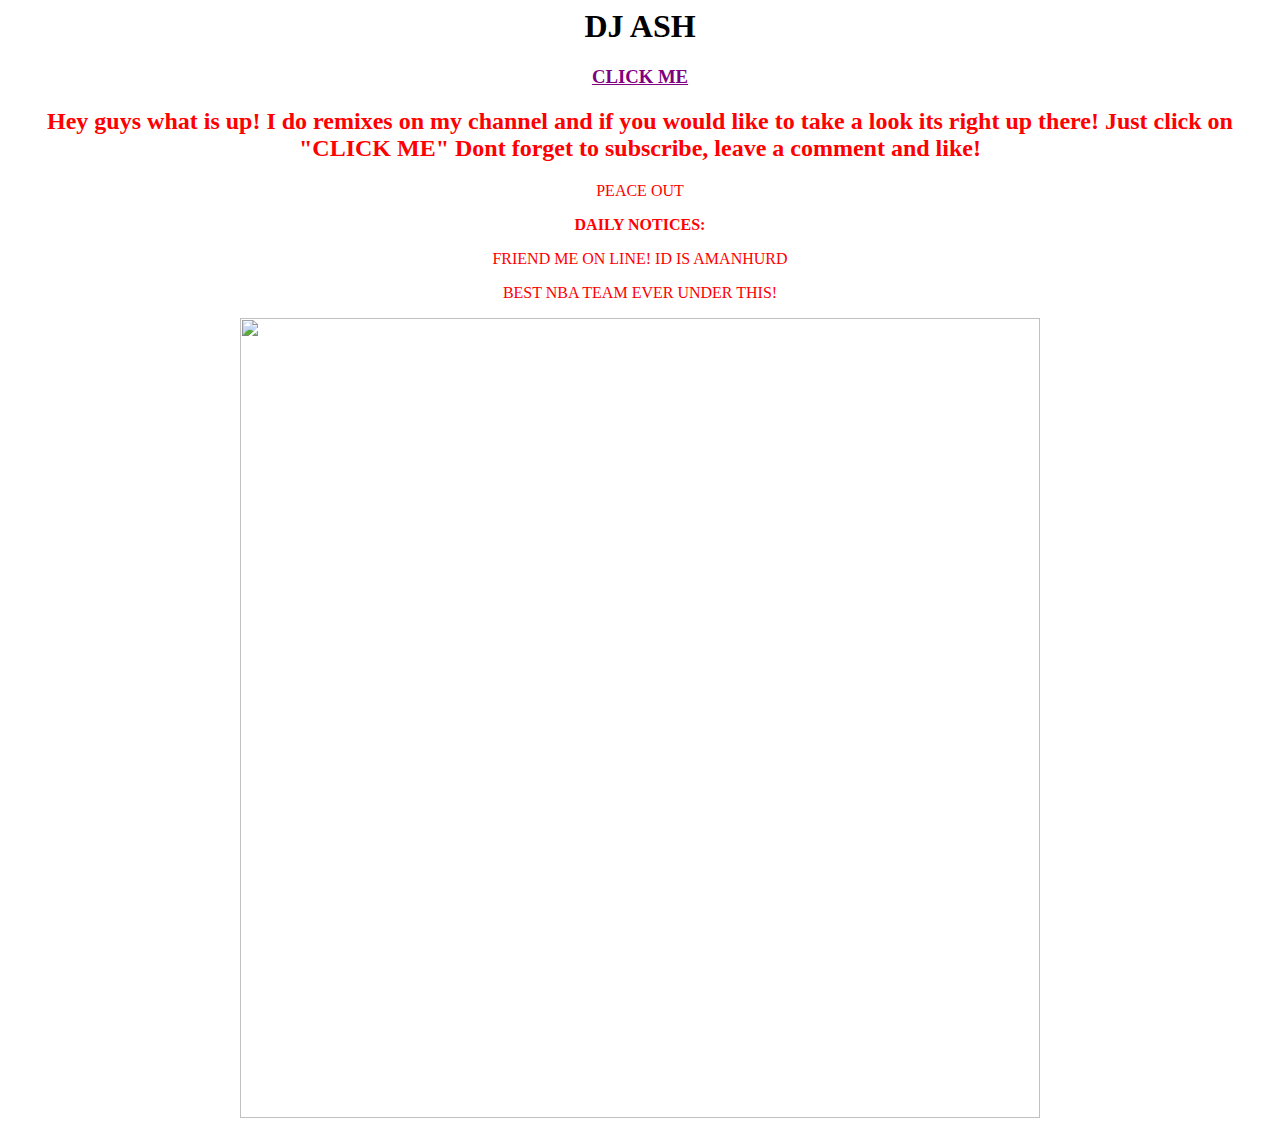
==== profile.html @ cf7c920c "Better" ====
<html>  
	<head>
		<title>DJ ASH</title>
		<link rel="shortcut icon" href="http://www.nbcsports.com/profiles/nbcsports/themes/custom/nbcsports/favicon.ico" />
	</head>

	<body>
    <center><h1>DJ ASH</font></h1>
	<h3><a style="color: purple" href="https://www.youtube.com/channel/UC8Tr7ZJKu16f_IJijEYJgAQ" target>CLICK ME</a></h3>

	<h2><font color="red">Hey guys what is up! I do remixes on my channel and if you would like to take a look its right up there! Just click on "CLICK ME" Dont forget to subscribe, leave a comment and like!</h2>
	<p> <font color="red">PEACE OUT <p>

	<center><b><font color="red">DAILY NOTICES:</b></center><p>
	<center><p><font color="red">FRIEND ME ON LINE! ID IS AMANHURD</center><p>
<center><font color="red">BEST NBA TEAM EVER UNDER THIS!</center>
<p></p>
<center><img src="https://nbcprobasketballtalk.files.wordpress.com/2014/11/cd0ymzcznguwzdbhnduynddiytjhm2yyzthlmtjjotqwyyznptllnzzjzdnimwm2yjdmmzixmdexoteymwrimjyxmjnl.jpeg" width="800"></center>
    </center>
    

</body>
</html>
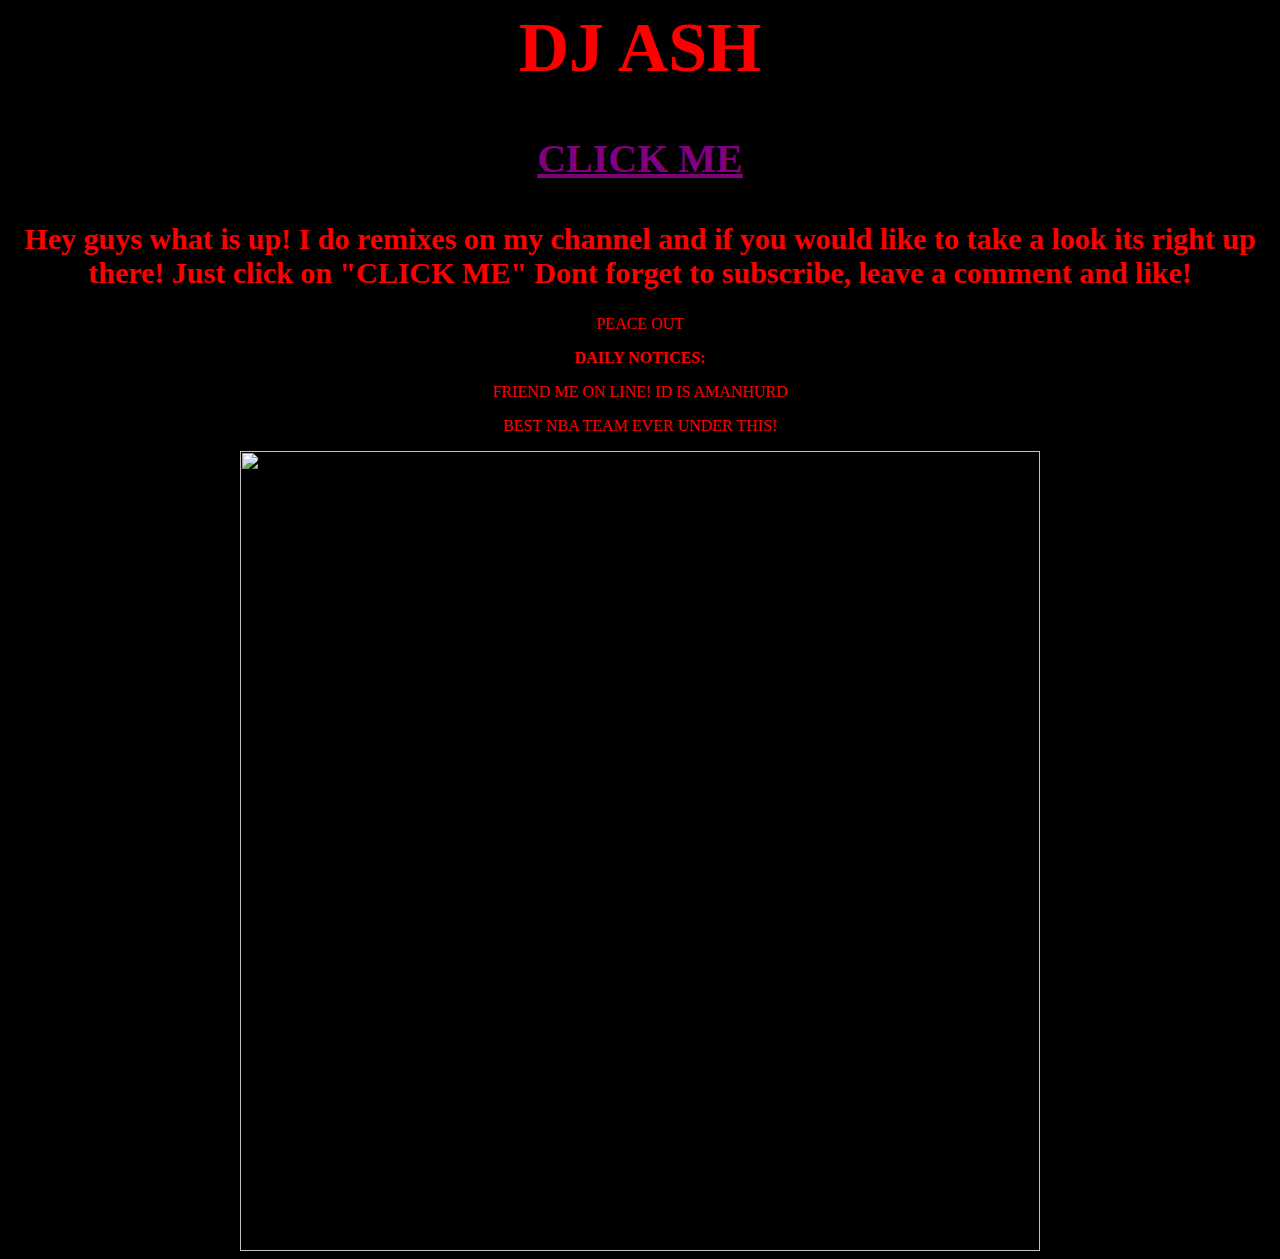
==== commit 1d5ccf3c: "EVEN BETER" ====
--- a/profile.html
+++ b/profile.html
@@ -2,6 +2,7 @@
 	<head>
 		<title>DJ ASH</title>
 		<link rel="shortcut icon" href="http://www.nbcsports.com/profiles/nbcsports/themes/custom/nbcsports/favicon.ico" />
+		<link rel="stylesheet" type="text/css" href="style.css">
 	</head>
 
 	<body>
--- a/style.css
+++ b/style.css
@@ -0,0 +1,6 @@
+body{background-color:black;}
+font{color:red;}
+h1{color:red;}
+h1{font-size:70px;}
+h2{font-size:30px;}
+h3{font-size:40px;}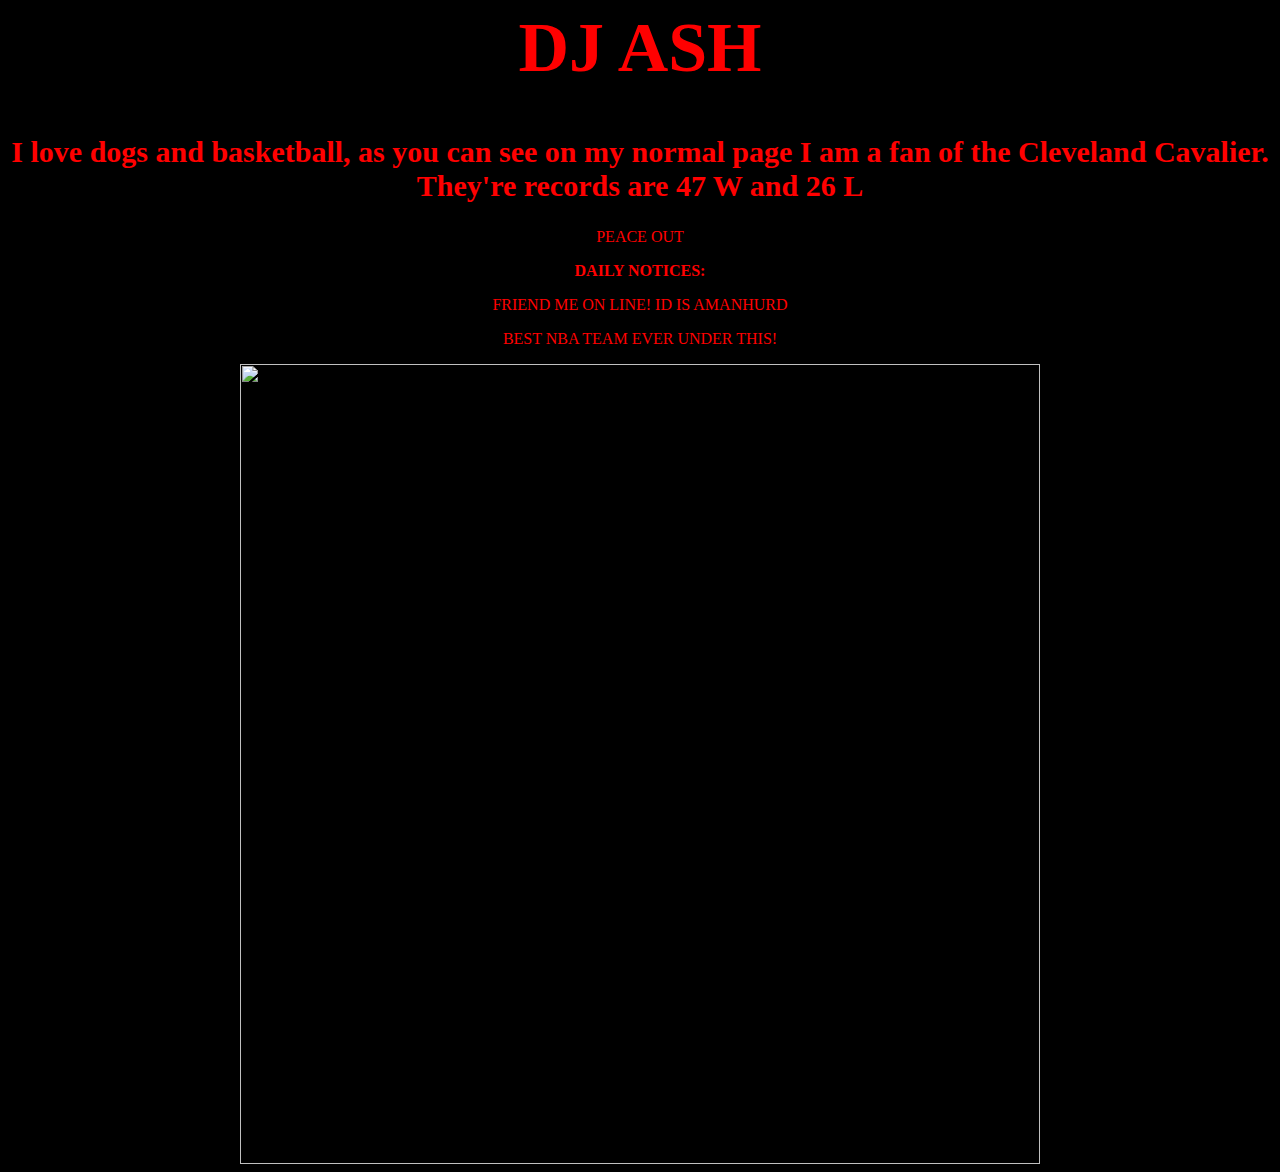
==== commit 9a355041: "Cavs" ====
--- a/profile.html
+++ b/profile.html
@@ -7,10 +7,8 @@
 
 	<body>
     <center><h1>DJ ASH</font></h1>
-	<h3><a style="color: purple" href="https://www.youtube.com/channel/UC8Tr7ZJKu16f_IJijEYJgAQ" target>CLICK ME</a></h3>
-
-	<h2><font color="red">Hey guys what is up! I do remixes on my channel and if you would like to take a look its right up there! Just click on "CLICK ME" Dont forget to subscribe, leave a comment and like!</h2>
-	<p> <font color="red">PEACE OUT <p>
+		<h2><font color="red">I love dogs and basketball, as you can see on my normal page I am a fan of the Cleveland Cavalier. They're records are 47 W and 26 L</h2>
+			<p> <font color="red">PEACE OUT <p>
 
 	<center><b><font color="red">DAILY NOTICES:</b></center><p>
 	<center><p><font color="red">FRIEND ME ON LINE! ID IS AMANHURD</center><p>
@@ -21,4 +19,4 @@
     
 
 </body>
-</html>+</html>
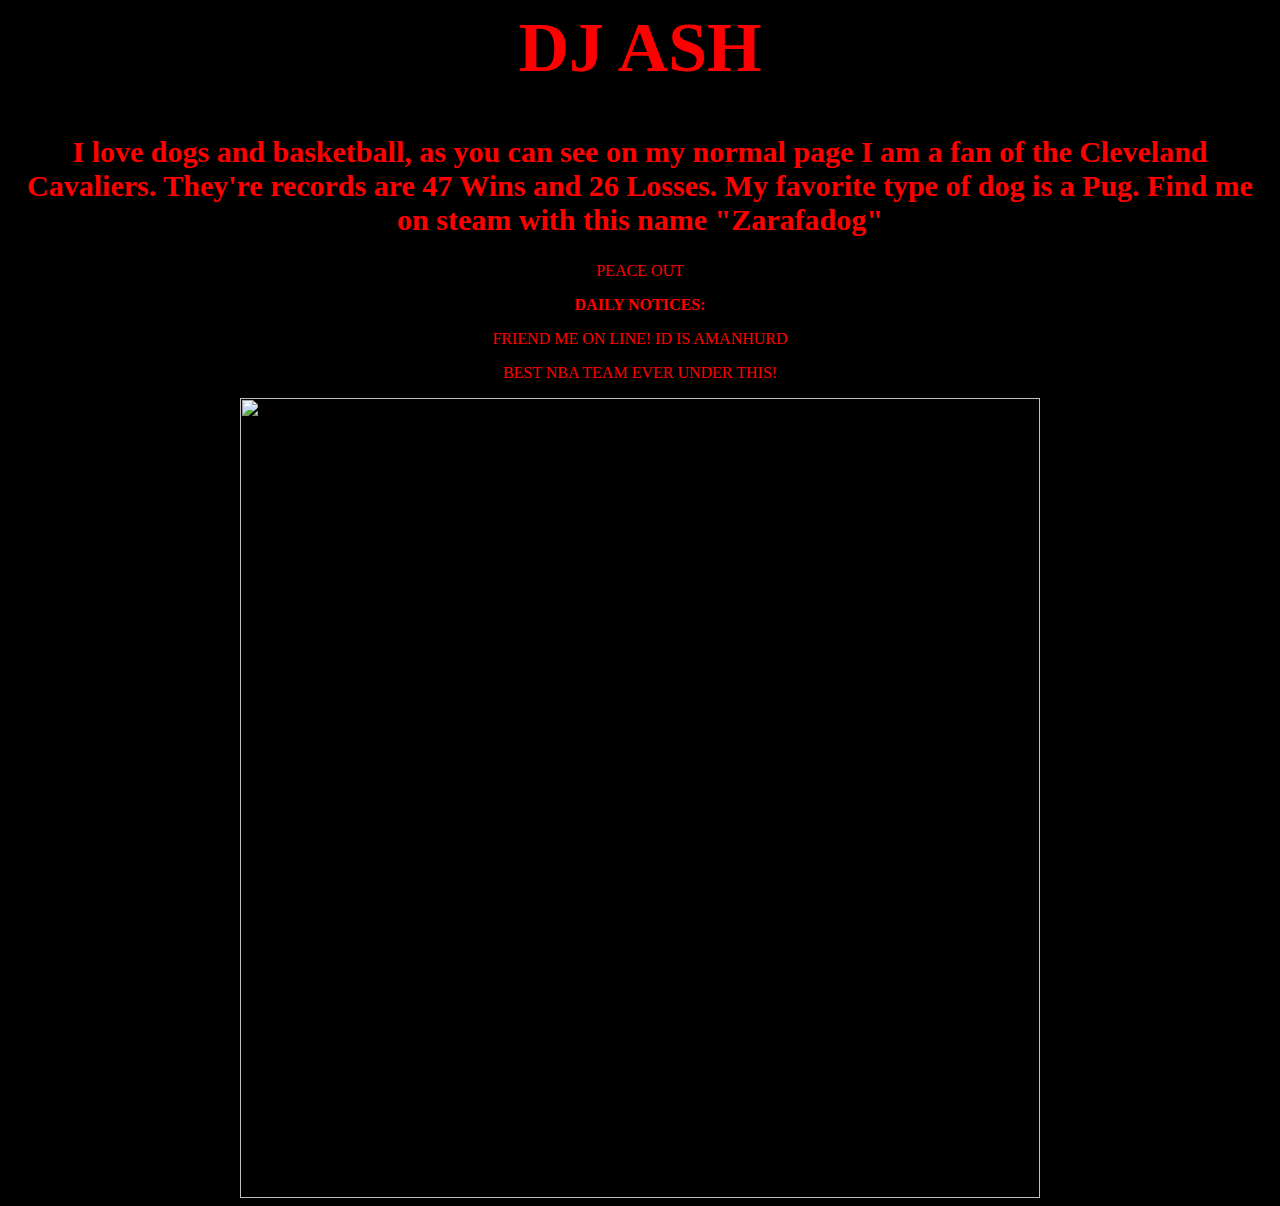
==== commit bb3deb60: "t" ====
--- a/profile.html
+++ b/profile.html
@@ -7,8 +7,9 @@
 
 	<body>
     <center><h1>DJ ASH</font></h1>
-		<h2><font color="red">I love dogs and basketball, as you can see on my normal page I am a fan of the Cleveland Cavalier. They're records are 47 W and 26 L</h2>
+		<h2><font color="red">I love dogs and basketball, as you can see on my normal page I am a fan of the Cleveland Cavaliers. They're records are 47 Wins and 26 Losses. My favorite type of dog is a Pug. Find me on steam with this name "Zarafadog"</h2>
 			<p> <font color="red">PEACE OUT <p>
+		
 
 	<center><b><font color="red">DAILY NOTICES:</b></center><p>
 	<center><p><font color="red">FRIEND ME ON LINE! ID IS AMANHURD</center><p>
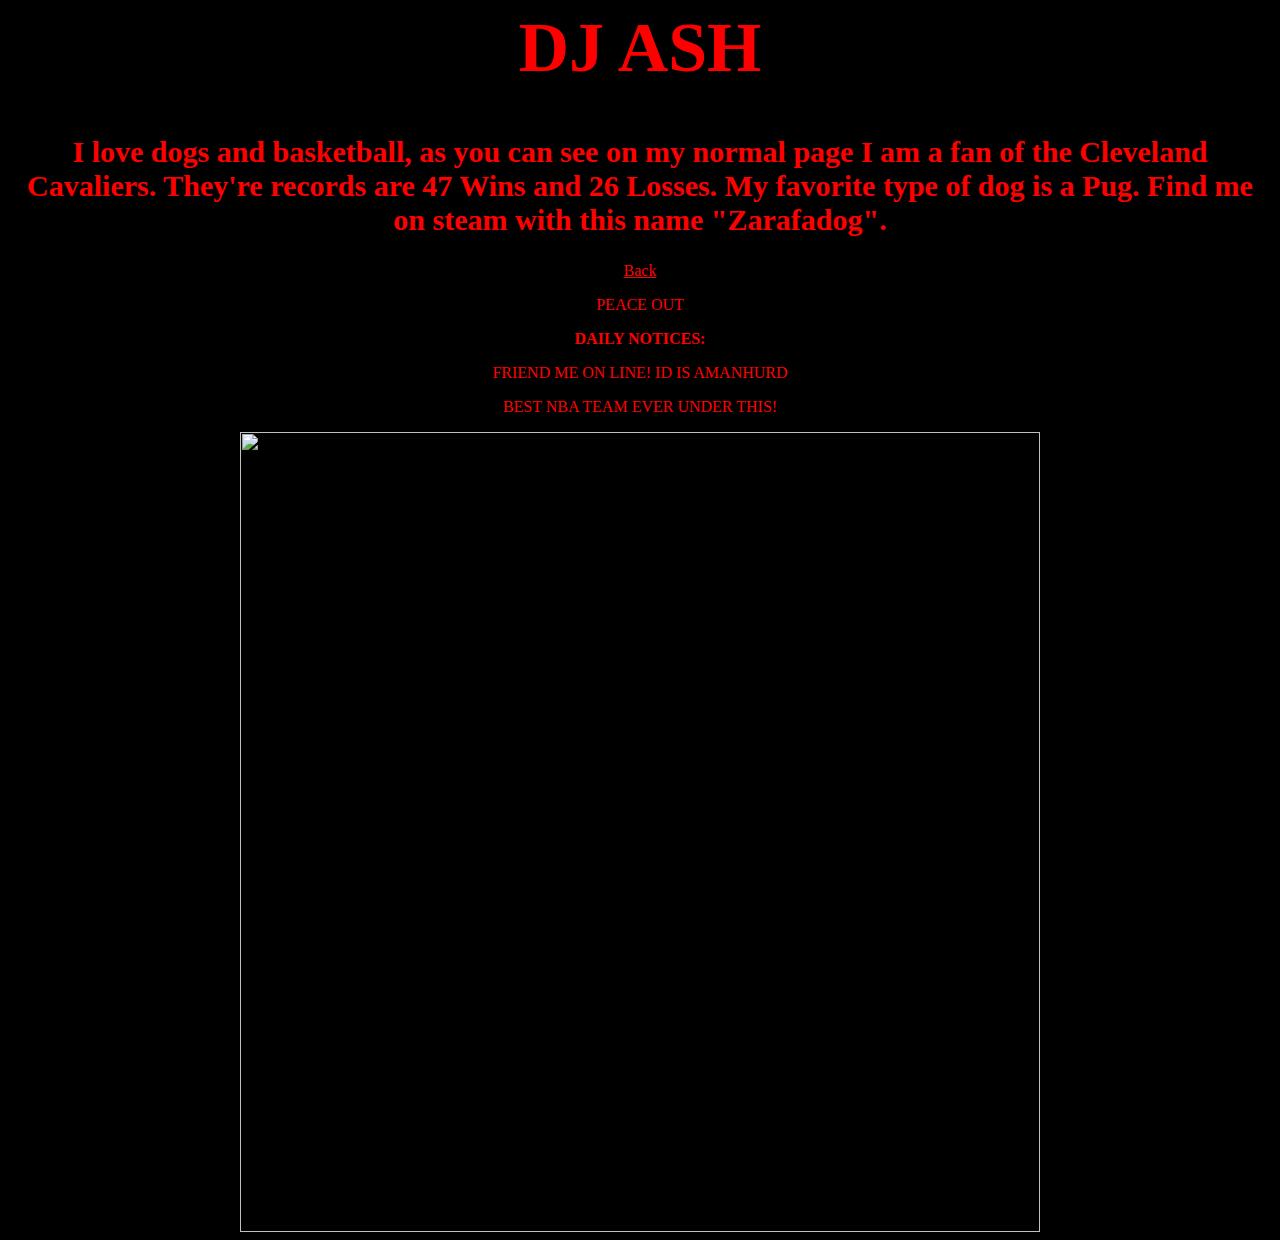
==== commit e9a2cdab: "ht" ====
--- a/profile.html
+++ b/profile.html
@@ -7,9 +7,12 @@
 
 	<body>
     <center><h1>DJ ASH</font></h1>
-		<h2><font color="red">I love dogs and basketball, as you can see on my normal page I am a fan of the Cleveland Cavaliers. They're records are 47 Wins and 26 Losses. My favorite type of dog is a Pug. Find me on steam with this name "Zarafadog"</h2>
+		<h2><font color="red">I love dogs and basketball, as you can see on my normal page I am a fan of the Cleveland Cavaliers. They're records are 47 Wins and 26 Losses. My favorite type of dog is a Pug. Find me on steam with this name "Zarafadog".</h2>
+			<p>
+					<a style="color: red" href="amanhurd.github.io">Back</a>
+			</p>
 			<p> <font color="red">PEACE OUT <p>
-		
+
 
 	<center><b><font color="red">DAILY NOTICES:</b></center><p>
 	<center><p><font color="red">FRIEND ME ON LINE! ID IS AMANHURD</center><p>
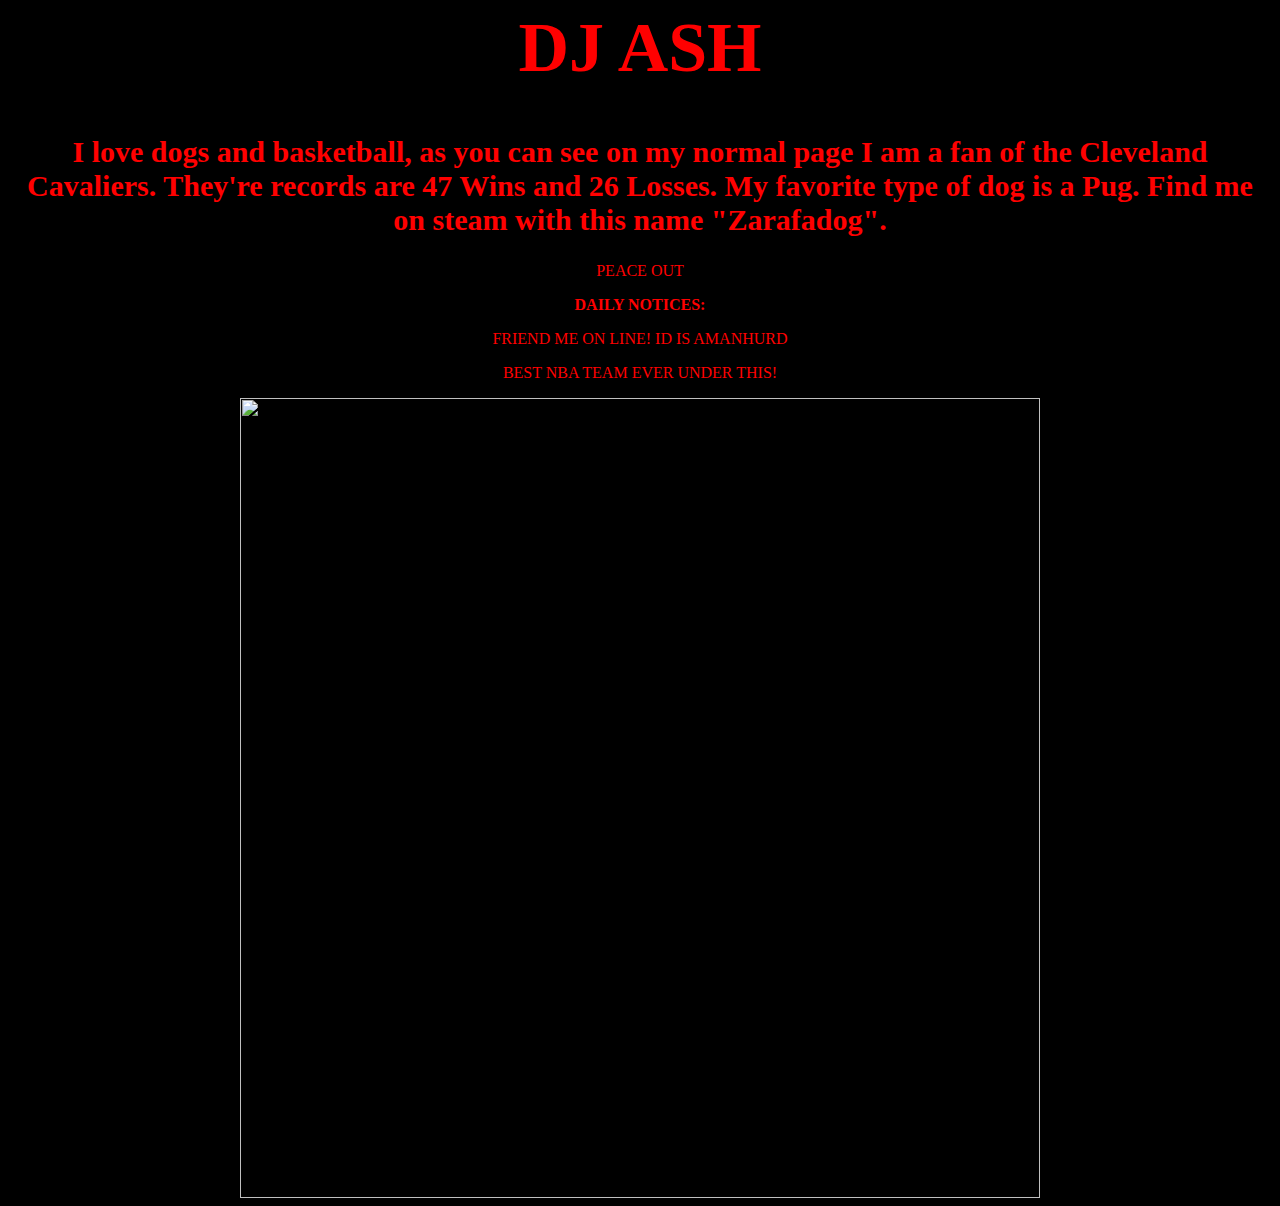
==== commit 9d2d59b7: "pooooooooooooooop" ====
--- a/profile.html
+++ b/profile.html
@@ -9,7 +9,7 @@
     <center><h1>DJ ASH</font></h1>
 		<h2><font color="red">I love dogs and basketball, as you can see on my normal page I am a fan of the Cleveland Cavaliers. They're records are 47 Wins and 26 Losses. My favorite type of dog is a Pug. Find me on steam with this name "Zarafadog".</h2>
 			<p>
-					<a style="color: red" href="amanhurd.github.io">Back</a>
+					<link rel="stylesheet" type="text/css" href="profile.html">
 			</p>
 			<p> <font color="red">PEACE OUT <p>
 
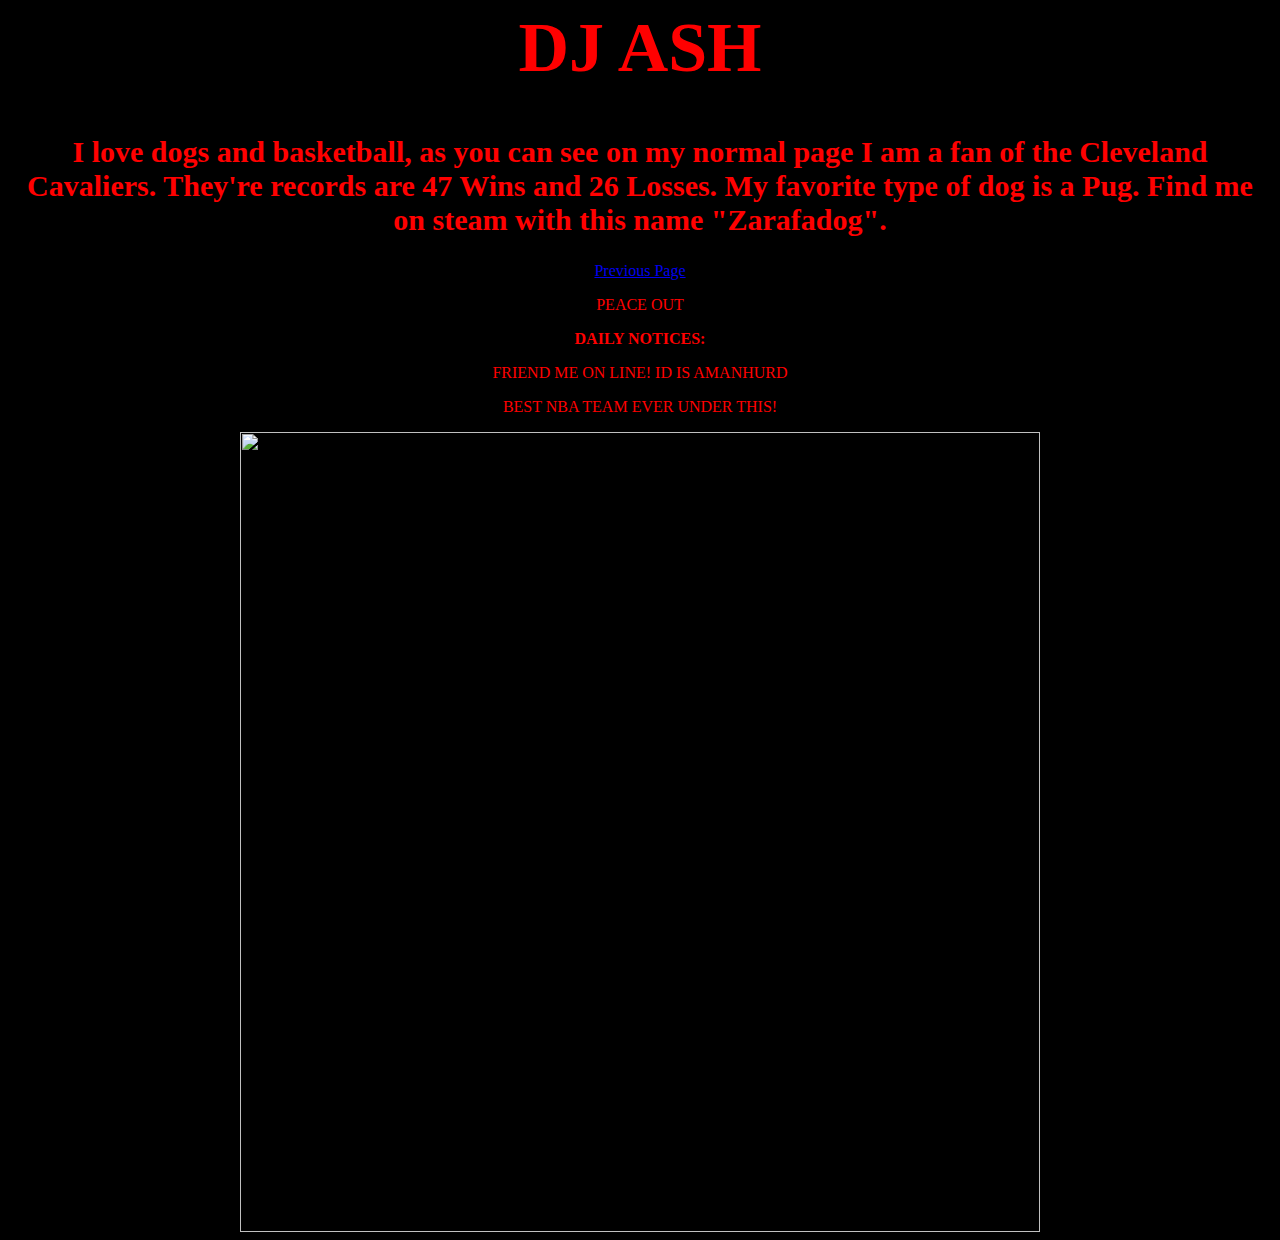
==== commit edd05e72: "vf" ====
--- a/profile.html
+++ b/profile.html
@@ -9,7 +9,7 @@
     <center><h1>DJ ASH</font></h1>
 		<h2><font color="red">I love dogs and basketball, as you can see on my normal page I am a fan of the Cleveland Cavaliers. They're records are 47 Wins and 26 Losses. My favorite type of dog is a Pug. Find me on steam with this name "Zarafadog".</h2>
 			<p>
-					<link rel="stylesheet" type="text/css" href="profile.html">
+				<a href="index.html">Previous Page</a>
 			</p>
 			<p> <font color="red">PEACE OUT <p>
 
